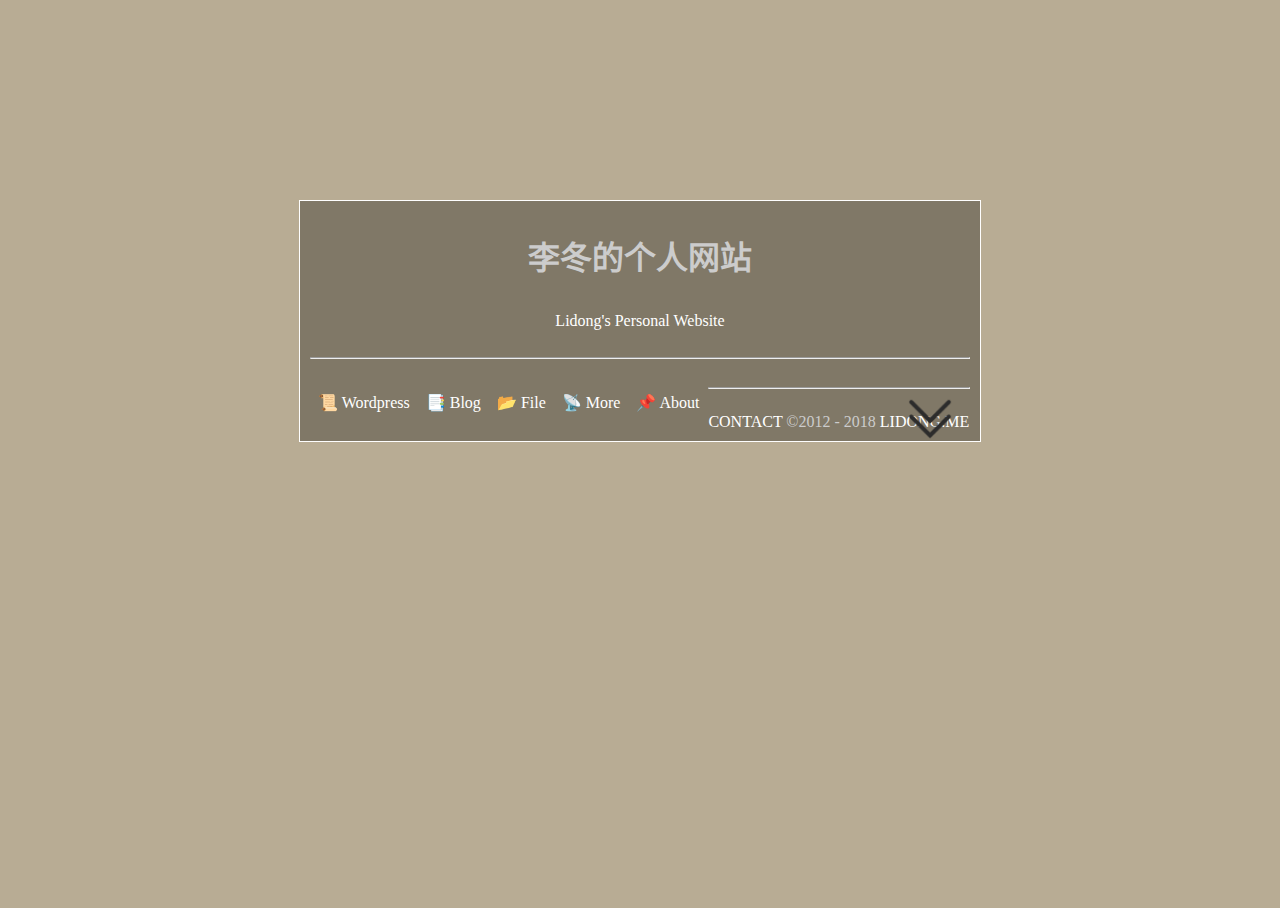
==== index.html @ ff44aaa4 "change rss address" ====
<!DOCTYPE html>
<html lang="zh-CN">

<head>
  <meta charset="UTF-8">
  <meta name="viewport" content="width=device-width, initial-scale=1.0">
  <meta http-equiv="X-UA-Compatible" content="ie=edge">
  <title>李冬的个人网站 | Lidong's Personal Website</title>
  <link rel="stylesheet" href="https://static.lidong.me/css/base.min.css?v=532f3065b9">
  <style type="text/css">
    html,
    body {
      height: 100%;
      width: 100%;
      background: #b8ac94 url("https://static.lidong.me/img/2017/03/roman-logov-100555.jpg") no-repeat fixed center;
      background-size: cover;
    }

    ul {
      margin: 0;
      padding: 0;
      list-style: none;
    }

    .container {
      margin: 20px auto;
      width: 80%;
      min-width: 320px;
      max-width: 660px;
      border: solid 1px #fefefe;
      position: absolute;
      top: 20%;
      left: 50%;
      transform: translateX(-50%);
      background: rgba(0, 0, 0, .3);
      padding: .625rem;
      transition: height 0.4s linear;
    }

    .container header {
      text-align: center;
    }

    .container footer {
      padding-top: 1em;
      text-align: center;
      color: #ccc;
    }

    .container a {
      text-decoration: none;
      color: #fff
    }

    .container a:hover {
      color: #333;
      background: rgba(153, 153, 153, .8)
    }

    .container h1 {
      color: #ccc;
      font-size: 2em;
      margin: .67em 0;
    }

    .container p {
      line-height: 1em;
      padding: .8em;
      color: #fff
    }

    .container nav ul {
      position: relative;
      margin-bottom: 10px;
    }

    .link-list{
      background: rgba(134, 134, 134, .8);
    }

    .link-list li {
      float: left;
      margin: 0;
      line-height: 3em;
      height: 3em;
    }

    .link-list li a{
      display: block;
      height: 100%;
      padding: 0em 0.5em;
    }

    .article-list li{
      line-height: 1em;
      height: 0;
    }

    .article-list{
      background: rgba(179, 179, 179, .4);
      height: 0;
      opacity: 0;
      transition: height 0.4s linear,opacity 0.4s linear ;
    }

    .article-list h2{
      padding: 0.5rem 18px 0;
    }

    .article-list li a{
      display: block;
      padding: 1em 18px;
    }

    .unfold{
      position: absolute;
      right: 0;
      top: 0;
      bottom: 0;
    }

    .unfold a{
      display: block;
      height: 100%;
    }

    .unfold img{
      padding: 1rem;
      width: 3rem;
    }

    @media screen and (max-width: 769px){
      .link-list li {
        width: 50%;
      }
    }

  </style>
  <!-- 统计 -->
  <script>
        (function (i, s, o, g, r, a, m) {
          i['GoogleAnalyticsObject'] = r;
          i[r] = i[r] || function () {
              (i[r].q = i[r].q || []).push(arguments)
            }, i[r].l = 1 * new Date();
          a = s.createElement(o),
            m = s.getElementsByTagName(o)[0];
          a.async = 1;
          a.src = g;
          m.parentNode.insertBefore(a, m)
        })(window, document, 'script', 'https://www.google-analytics.com/analytics.js', 'ga');
        ga('create', 'UA-83684789-1', 'auto');
        ga('send', 'pageview');
  </script>
  <!-- 统计 -->

</head>

<body>
<div class="container">
  <header>
    <h1>李冬的个人网站</h1>
    <p>Lidong's Personal Website</p>
  </header>
  <hr>
  <div>
    <nav class="link-list">
      <ul class="clearfix ">
        <li><a href="https://lidong.me/wordpress/" title="Newer Blog"> 📜 Wordpress</a></li>
        <li><a href="https://lidong.me/blog/" title="old blog"> 📑 Blog </a></li>
        <li><a href="https://file.lidong.me/" title="file storage"> 📂 File </a></li>
        <li><a href="https://start.oonnnoo.com/" title="person navigation"> 📡 More </a></li>
        <!-- <li><a href="https://blog.lidong.me/"> 📑 OldB </a></li> -->
        <li><a href="./about.html"> 📌 About</a></li>
        <div id="unfold" class="unfold">
          <a href="#">
            <img
            src="[data-uri]"
            alt="展开">
          </a>
        </div>
      </ul>
    </nav>

    <div id="moreLink" class="article-list">
      <h2 style="color:#fff;height:0;">查看最新文章</h2>
      <ul class="clearfix" id="article-list">
          <li><a class="text-truncate" href="https://lidong.me/wordpress/2018/bitcoin/">关于比特币关于比特币关于比特币关于比特币关于比特币关于比特币关于比特币关于比特币关于比特币</a></li>
          <li><a class="text-truncate" href="https://lidong.me/wordpress/2018/install-wordpress-with-docker/">使用Docker安装WordPress</a></li>
        </ul>
    </div>
  </div>
  <hr>
  <footer><a href="#!">CONTACT</a> ©2012 - 2018 <a href="#!">LIDONG.ME</a></footer>
</div>
<script>
function unfold(){
  // 显示与隐藏文章
  var unfold = document.getElementById('unfold');
  var moreLink = document.getElementById('moreLink');
  var h2 = moreLink.getElementsByTagName('h2')
  var moreLinkLi = moreLink.getElementsByTagName('li')
  console.log(moreLinkLi)
  var display = false;
  unfold.onclick = function () {
    display = !display;
    moreLink.style.height = display ? "auto" : "0";
    moreLink.style.opacity = display ? "1" : "0";
    for(var i = 0;i<h2.length;i++){
      h2[i].style.height = display ? "auto" : "0";
    }

    for(var i = 0;i<moreLinkLi.length;i++){
      moreLinkLi[i].style.height = display ? "auto" : "0";
    }

    return false;
  };
}

// 获取最新文章列表
function getNewPost(){
  var html =''
  var xhr = new XMLHttpRequest()
  xhr.onreadystatechange =function(event){
    if(xhr.readyState === 4){
      if(xhr.status === 200){
        var res = xhr.responseXML
        var title  = res.getElementsByTagName('title')
        var link  = res.getElementsByTagName('entry')[0].getElementsByTagName('link')
        var len = title.length <= 6 ? title.length: 6

        for(var i =1; i<len; i++){
          html += '<li><a class="text-truncate" href="'+link[0].attributes['href'].value+'">' + title[i].childNodes[0].nodeValue +'</a></li>'
        }

        document.getElementById('article-list').innerHTML = html
      }
    }
  }
  xhr.open('GET','https://lidong.me/blog/atom.xml',true);
  xhr.send()
}

window.onload = function(){
  unfold();
  getNewPost();
}
</script>
</body>

</html>
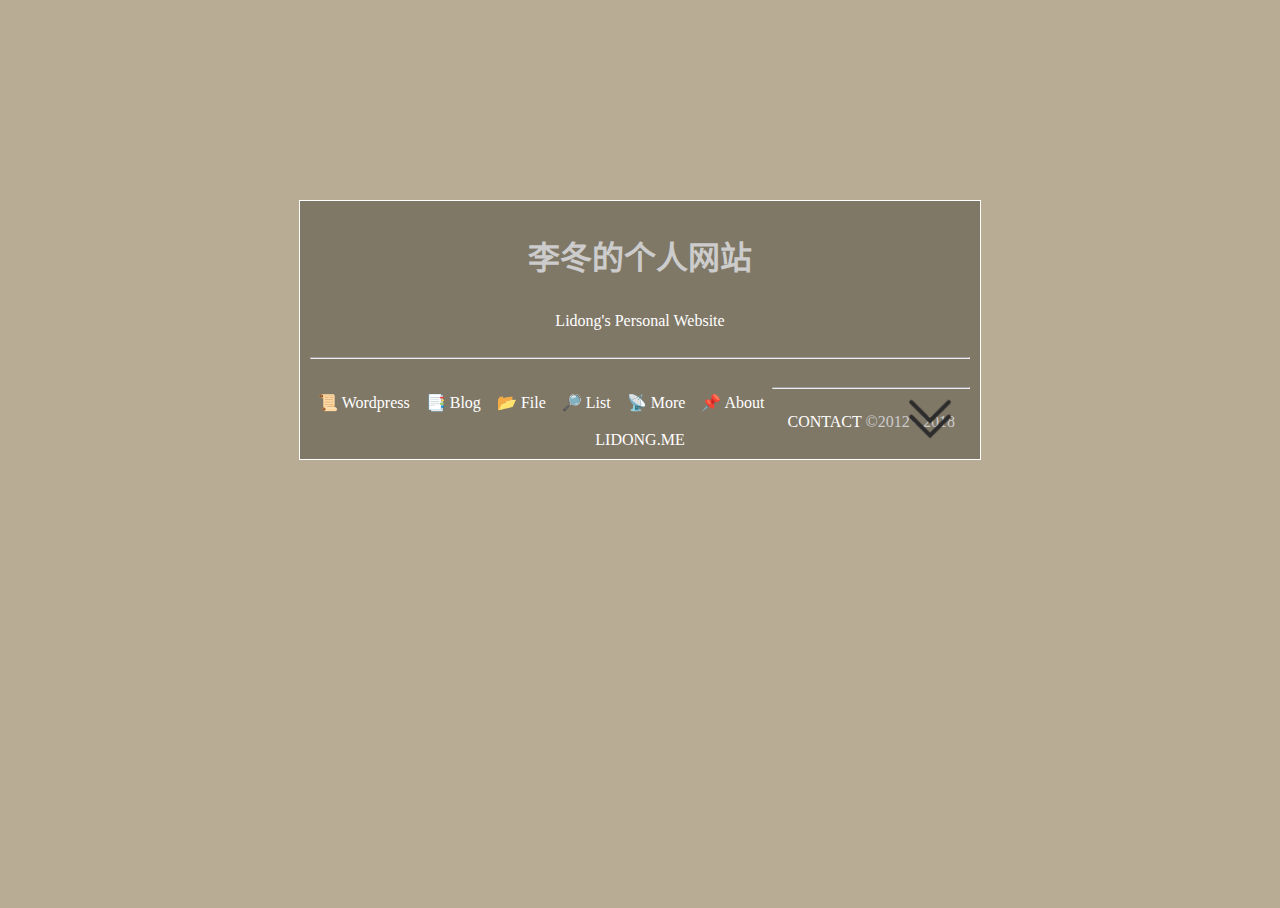
==== commit 51b38661: "fix link error" ====
--- a/index.html
+++ b/index.html
@@ -169,6 +169,7 @@
         <li><a href="https://lidong.me/wordpress/" title="Newer Blog"> 📜 Wordpress</a></li>
         <li><a href="https://lidong.me/blog/" title="old blog"> 📑 Blog </a></li>
         <li><a href="https://file.lidong.me/" title="file storage"> 📂 File </a></li>
+        <li><a href="https://lidong.me/list.html" title="person navigation"> 🔎 List </a></li>
         <li><a href="https://start.oonnnoo.com/" title="person navigation"> 📡 More </a></li>
         <!-- <li><a href="https://blog.lidong.me/"> 📑 OldB </a></li> -->
         <li><a href="./about.html"> 📌 About</a></li>
@@ -227,11 +228,14 @@
       if(xhr.status === 200){
         var res = xhr.responseXML
         var title  = res.getElementsByTagName('title')
-        var link  = res.getElementsByTagName('entry')[0].getElementsByTagName('link')
+        var entry  = res.getElementsByTagName('entry')
         var len = title.length <= 6 ? title.length: 6
 
         for(var i =1; i<len; i++){
-          html += '<li><a class="text-truncate" href="'+link[0].attributes['href'].value+'">' + title[i].childNodes[0].nodeValue +'</a></li>'
+          html += '<li>'
+          + '<a class="text-truncate" href="'+ entry[i].getElementsByTagName('link')[0].attributes['href'].value+'">'
+          + title[i].childNodes[0].nodeValue
+          + '</a></li>'
         }
 
         document.getElementById('article-list').innerHTML = html
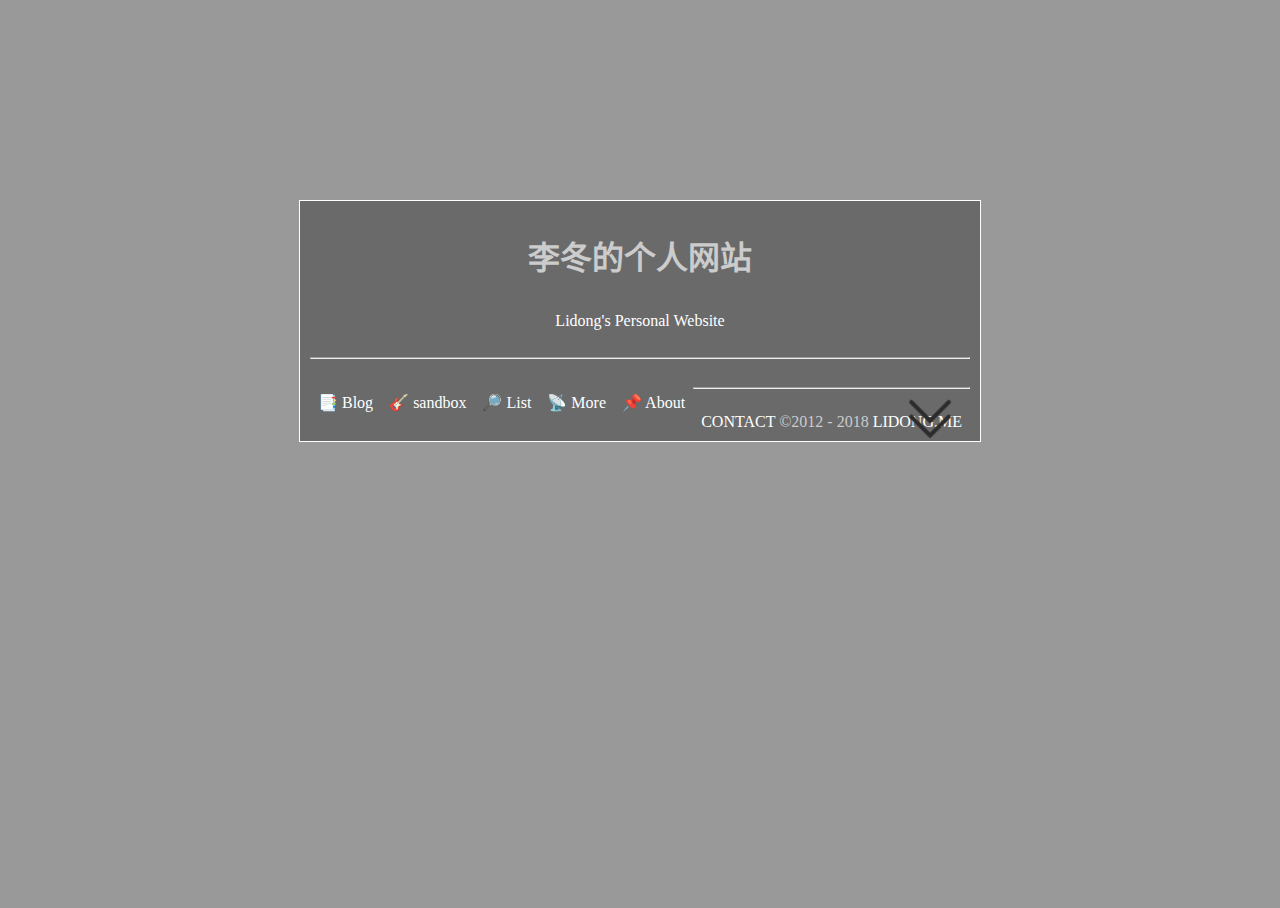
==== commit 5190ebfc: "修改背景样式" ====
--- a/index.html
+++ b/index.html
@@ -12,8 +12,29 @@
     body {
       height: 100%;
       width: 100%;
-      background: #b8ac94 url("https://static.lidong.me/img/2017/03/roman-logov-100555.jpg") no-repeat fixed center;
+      background: #999999 no-repeat fixed center;
       background-size: cover;
+    }
+
+    /* 小屏幕（平板，大于等于 768px） */
+    @media (max-width: 991px) {
+      body {
+        background-image: url("https://static.lidong.me/upload/images/QOfn0eAFx-768x432.jpg");
+      }
+    }
+
+    /* 中等屏幕（桌面显示器，大于等于 992px） */
+    @media (min-width: 992px) {
+      body {
+        background-image: url("https://static.lidong.me/upload/images/QOfn0eAFx-1024x576.jpg");
+      }
+    }
+
+    /* 大屏幕（大桌面显示器，大于等于 1200px） */
+    @media (min-width: 1200px) {
+      body {
+        background-image: url("https://static.lidong.me/upload/images/QOfn0eAFx-1920x1080.jpg");
+      }
     }
 
     ul {
@@ -166,13 +187,13 @@
   <div>
     <nav class="link-list">
       <ul class="clearfix ">
-        <li><a href="https://lidong.me/wordpress/" title="Newer Blog"> 📜 Wordpress</a></li>
-        <li><a href="https://lidong.me/blog/" title="old blog"> 📑 Blog </a></li>
-        <li><a href="https://file.lidong.me/" title="file storage"> 📂 File </a></li>
-        <li><a href="https://lidong.me/list.html" title="person navigation"> 🔎 List </a></li>
-        <li><a href="https://start.oonnnoo.com/" title="person navigation"> 📡 More </a></li>
+        <li><a href="https://lidong.me/blog/" title="my blog" target="_blank"> 📑 Blog </a></li>
+        <li><a href="https://sandbox.lidong.me/" title="It's a playground" target="_blank"> 🎸 sandbox</a></li>
+        <!-- <li><a href="https://file.lidong.me/" title="file storage" target="_blank"> 📂 File </a></li> -->
+        <li><a href="https://lidong.me/list.html" title="personal list" target="_blank"> 🔎 List </a></li>
+        <li><a href="https://start.oonnnoo.com/" title="personal navigation" target="_blank"> 📡 More </a></li>
         <!-- <li><a href="https://blog.lidong.me/"> 📑 OldB </a></li> -->
-        <li><a href="./about.html"> 📌 About</a></li>
+        <li><a href="./about.html" title="It's me" target="_blank"> 📌 About</a></li>
         <div id="unfold" class="unfold">
           <a href="#">
             <img
@@ -186,8 +207,7 @@
     <div id="moreLink" class="article-list">
       <h2 style="color:#fff;height:0;">查看最新文章</h2>
       <ul class="clearfix" id="article-list">
-          <li><a class="text-truncate" href="https://lidong.me/wordpress/2018/bitcoin/">关于比特币关于比特币关于比特币关于比特币关于比特币关于比特币关于比特币关于比特币关于比特币</a></li>
-          <li><a class="text-truncate" href="https://lidong.me/wordpress/2018/install-wordpress-with-docker/">使用Docker安装WordPress</a></li>
+          <li><a class="text-truncate" href="https://lidong.me/blog/start/" target="_blank">start</a></li>
         </ul>
     </div>
   </div>
@@ -231,10 +251,10 @@
         var entry  = res.getElementsByTagName('entry')
         var len = title.length <= 6 ? title.length: 6
 
-        for(var i =1; i<len; i++){
+        for(var i = 0; i<len; i++){
           html += '<li>'
-          + '<a class="text-truncate" href="'+ entry[i].getElementsByTagName('link')[0].attributes['href'].value+'">'
-          + title[i].childNodes[0].nodeValue
+          + '<a class="text-truncate" href="'+ entry[i].getElementsByTagName('link')[0].attributes['href'].value+'" target="_blank">'
+          + title[i+1].childNodes[0].nodeValue
           + '</a></li>'
         }
 
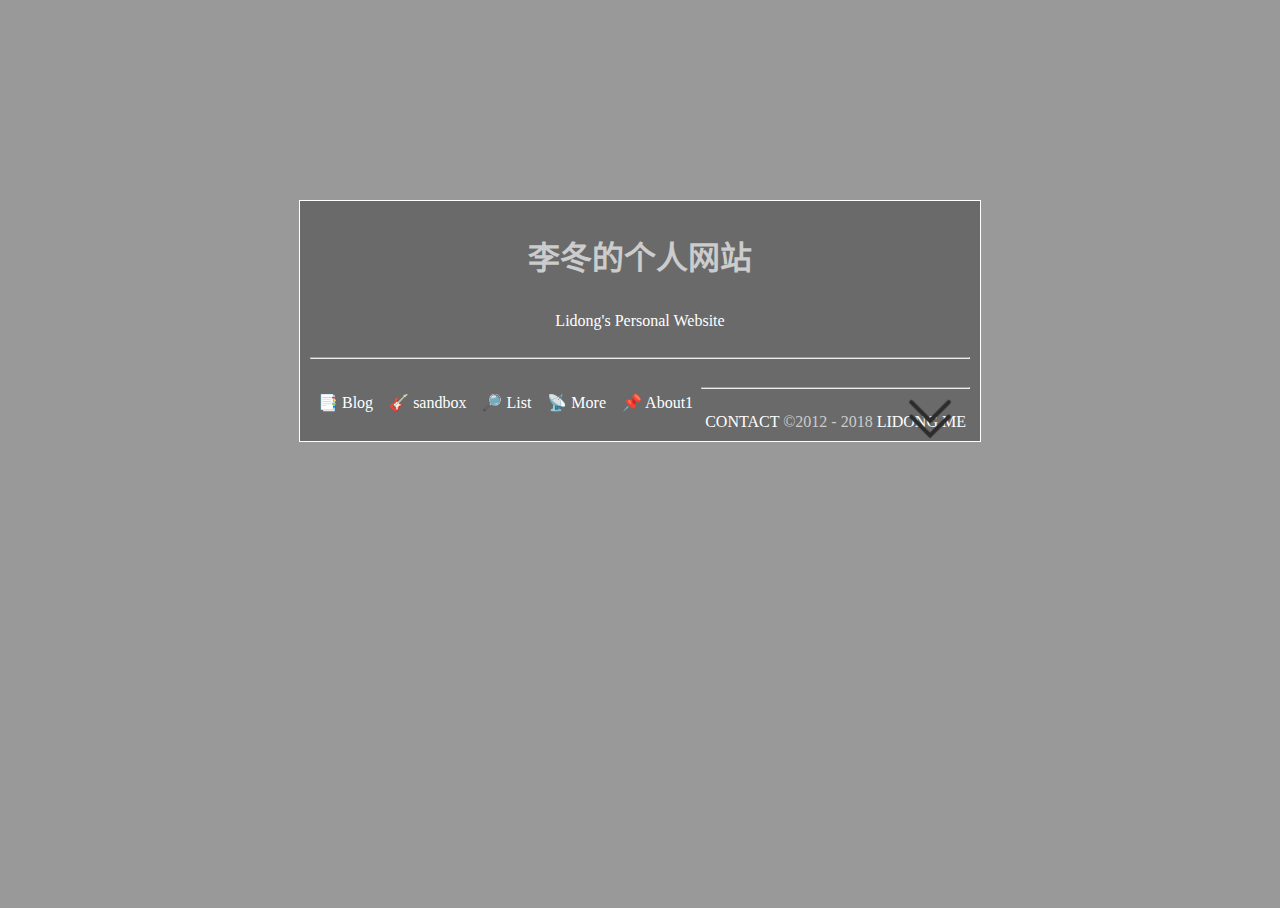
==== commit 03157338: "feat: 🎸 add manifest.json" ====
--- a/index.html
+++ b/index.html
@@ -7,6 +7,7 @@
   <meta http-equiv="X-UA-Compatible" content="ie=edge">
   <title>李冬的个人网站 | Lidong's Personal Website</title>
   <link rel="stylesheet" href="https://static.lidong.me/css/base.min.css?v=532f3065b9">
+  <link rel="manifest" href="/manifest.json">
   <style type="text/css">
     html,
     body {
@@ -188,12 +189,12 @@
     <nav class="link-list">
       <ul class="clearfix ">
         <li><a href="https://lidong.me/blog/" title="my blog" target="_blank"> 📑 Blog </a></li>
-        <li><a href="https://sandbox.lidong.me/" title="It's a playground" target="_blank"> 🎸 sandbox</a></li>
+        <li><a href="https://lidong.me/sandbox/" title="It's a playground" target="_blank"> 🎸 sandbox</a></li>
         <!-- <li><a href="https://file.lidong.me/" title="file storage" target="_blank"> 📂 File </a></li> -->
         <li><a href="https://lidong.me/list.html" title="personal list" target="_blank"> 🔎 List </a></li>
         <li><a href="https://start.oonnnoo.com/" title="personal navigation" target="_blank"> 📡 More </a></li>
         <!-- <li><a href="https://blog.lidong.me/"> 📑 OldB </a></li> -->
-        <li><a href="./about.html" title="It's me" target="_blank"> 📌 About</a></li>
+        <li><a href="./about.html" title="It's me" target="_blank"> 📌 About1</a></li>
         <div id="unfold" class="unfold">
           <a href="#">
             <img
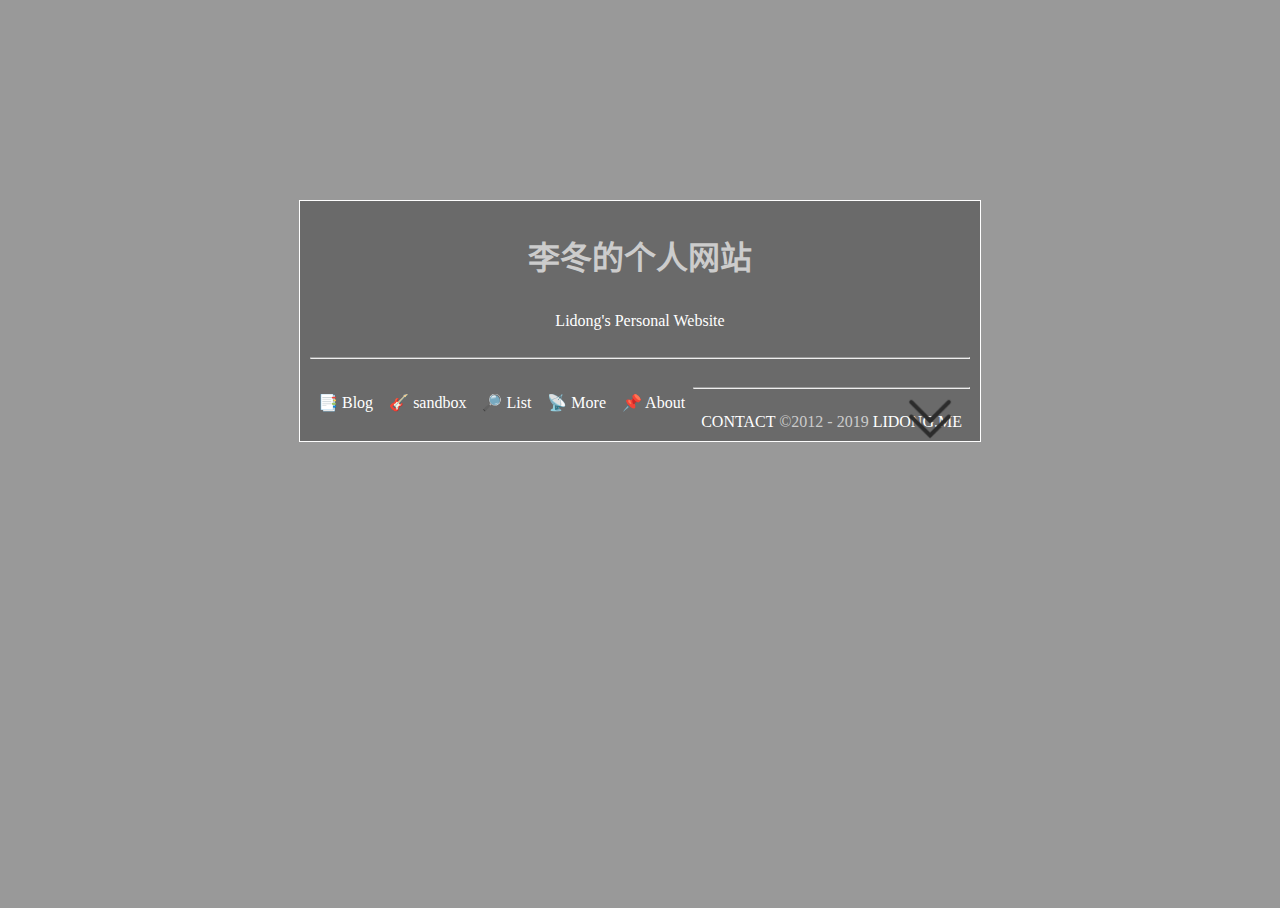
==== commit 8b0bb77c: "fix: 🐛 fix typo" ====
--- a/index.html
+++ b/index.html
@@ -194,7 +194,7 @@
         <li><a href="https://lidong.me/list.html" title="personal list" target="_blank"> 🔎 List </a></li>
         <li><a href="https://start.oonnnoo.com/" title="personal navigation" target="_blank"> 📡 More </a></li>
         <!-- <li><a href="https://blog.lidong.me/"> 📑 OldB </a></li> -->
-        <li><a href="./about.html" title="It's me" target="_blank"> 📌 About1</a></li>
+        <li><a href="./about.html" title="It's me" target="_blank"> 📌 About</a></li>
         <div id="unfold" class="unfold">
           <a href="#">
             <img
@@ -213,7 +213,7 @@
     </div>
   </div>
   <hr>
-  <footer><a href="#!">CONTACT</a> ©2012 - 2018 <a href="#!">LIDONG.ME</a></footer>
+  <footer><a href="#!">CONTACT</a> ©2012 - 2019 <a href="#!">LIDONG.ME</a></footer>
 </div>
 <script>
 function unfold(){
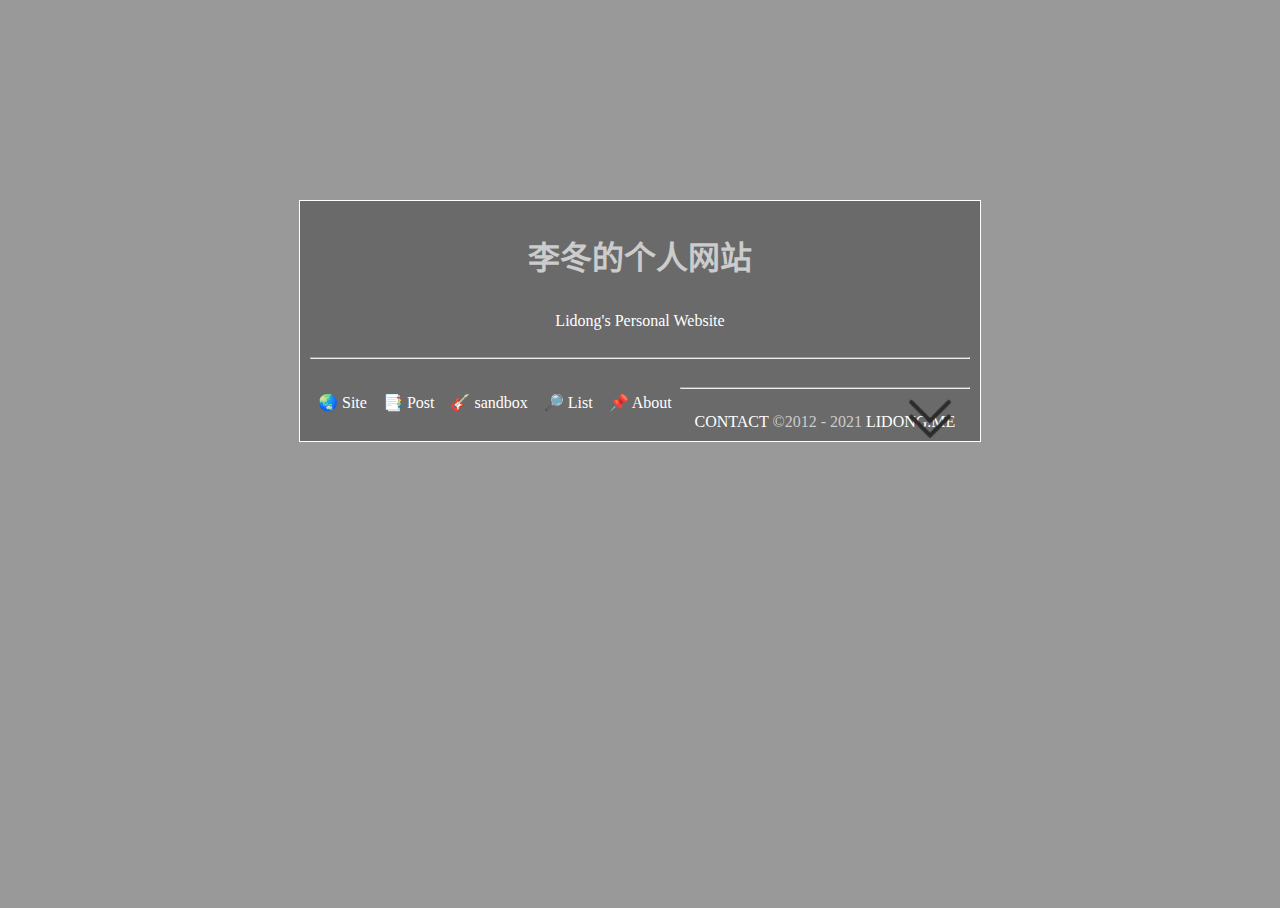
==== commit a9903149: "更新 url" ====
--- a/index.html
+++ b/index.html
@@ -187,12 +187,12 @@
   <hr>
   <div>
     <nav class="link-list">
-      <ul class="clearfix ">
-        <li><a href="https://lidong.me/blog/" title="my blog" target="_blank"> 📑 Blog </a></li>
+      <ul class="clearfix">
+        <li><a href="https://www.yidiankuaile.com/" title="my site" target="_blank"> 🌏 Site </a></li>
+        <li><a href="https://www.yidiankuaile.com/post/" title="my blog" target="_blank"> 📑 Post </a></li>
         <li><a href="https://lidong.me/sandbox/" title="It's a playground" target="_blank"> 🎸 sandbox</a></li>
         <!-- <li><a href="https://file.lidong.me/" title="file storage" target="_blank"> 📂 File </a></li> -->
         <li><a href="https://lidong.me/list.html" title="personal list" target="_blank"> 🔎 List </a></li>
-        <li><a href="https://start.oonnnoo.com/" title="personal navigation" target="_blank"> 📡 More </a></li>
         <!-- <li><a href="https://blog.lidong.me/"> 📑 OldB </a></li> -->
         <li><a href="./about.html" title="It's me" target="_blank"> 📌 About</a></li>
         <div id="unfold" class="unfold">
@@ -208,12 +208,12 @@
     <div id="moreLink" class="article-list">
       <h2 style="color:#fff;height:0;">查看最新文章</h2>
       <ul class="clearfix" id="article-list">
-          <li><a class="text-truncate" href="https://lidong.me/blog/start/" target="_blank">start</a></li>
+          <li><a class="text-truncate" href="https://www.yidiankuaile.com/about" target="_blank">start</a></li>
         </ul>
     </div>
   </div>
   <hr>
-  <footer><a href="#!">CONTACT</a> ©2012 - 2019 <a href="#!">LIDONG.ME</a></footer>
+  <footer><a href="#!">CONTACT</a> ©2012 - 2021 <a href="#!">LIDONG.ME</a></footer>
 </div>
 <script>
 function unfold(){
@@ -263,7 +263,7 @@
       }
     }
   }
-  xhr.open('GET','https://lidong.me/blog/atom.xml',true);
+  xhr.open('GET','https://funsapp.oonnnoo.com/atom.xml',true);
   xhr.send()
 }
 
